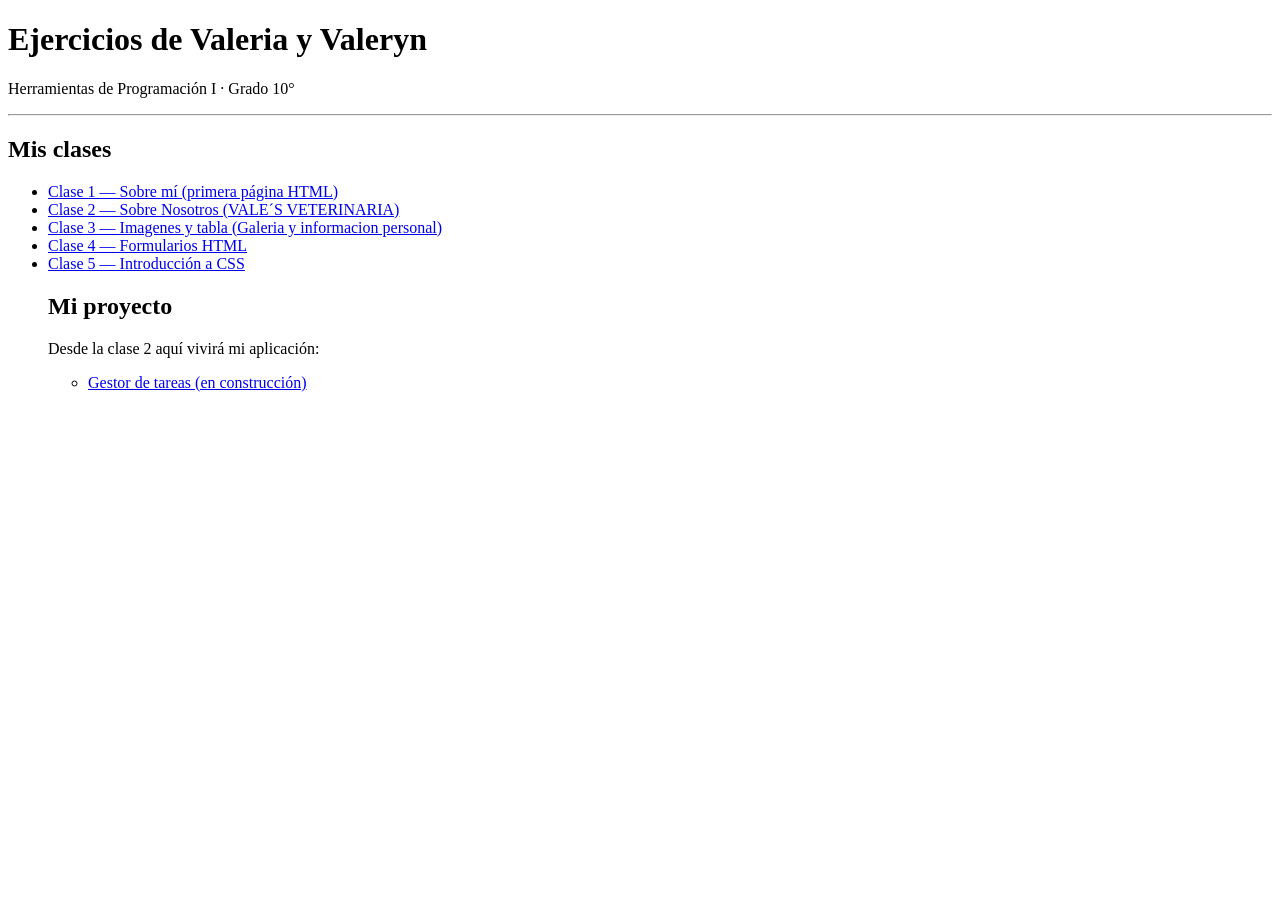
==== index.html @ a0f02c29 "valeryn and valeria" ====
<!DOCTYPE html>
<html lang="es">
<head>
  <meta charset="UTF-8">
  <meta name="viewport" content="width=device-width, initial-scale=1.0">
  <title>Ejercicios · Herramientas de Programación I</title>
</head>
<body>
  <h1>Ejercicios de Valeria y Valeryn</h1>
  <p>Herramientas de Programación I · Grado 10°</p>

  <hr>

  <h2>Mis clases</h2>
  <ul>
    <li><a href="clase01/index.html">Clase 1 — Sobre mí (primera página HTML)</a></li>
    <li><a href="clase02/index.html">Clase 2 — Sobre Nosotros (VALE´S VETERINARIA)</a></li>
    <li><a href="clase03/index.html">Clase 3 — Imagenes y tabla (Galeria y informacion personal)</a></li>
    <li><a href="clase04/index.html">Clase 4 — Formularios HTML</a></li>
    <li><a href="clase05/index.html/styles.css">Clase 5 — Introducción a CSS</a></li>

  <h2>Mi proyecto</h2>
  <p>Desde la clase 2 aquí vivirá mi aplicación:</p>
  <ul>
    <li><a href="proyecto/index.html">Gestor de tareas (en construcción)</a></li>
  </ul>
</body>
</html>
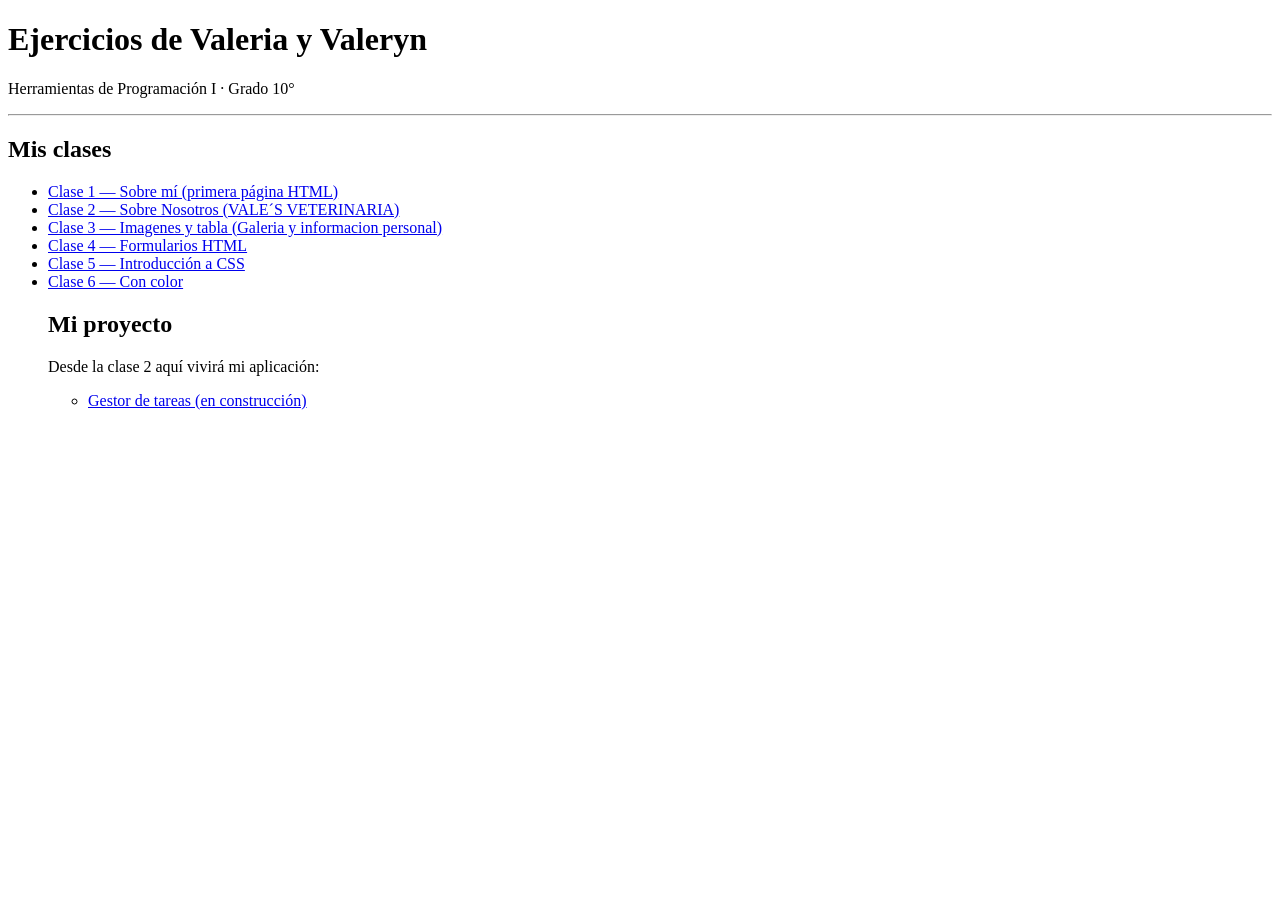
==== commit 806454d4: "valeryn and valeria" ====
--- a/index.html
+++ b/index.html
@@ -4,6 +4,7 @@
   <meta charset="UTF-8">
   <meta name="viewport" content="width=device-width, initial-scale=1.0">
   <title>Ejercicios · Herramientas de Programación I</title>
+  <link rel="stylesheet" href="styles.css">
 </head>
 <body>
   <h1>Ejercicios de Valeria y Valeryn</h1>
@@ -17,7 +18,8 @@
     <li><a href="clase02/index.html">Clase 2 — Sobre Nosotros (VALE´S VETERINARIA)</a></li>
     <li><a href="clase03/index.html">Clase 3 — Imagenes y tabla (Galeria y informacion personal)</a></li>
     <li><a href="clase04/index.html">Clase 4 — Formularios HTML</a></li>
-    <li><a href="clase05/index.html/styles.css">Clase 5 — Introducción a CSS</a></li>
+    <li><a href="clase05/index.html">Clase 5 — Introducción a CSS</a></li>
+    <li><a href="clase06/index.html">Clase 6 — Con color </a></li>
 
   <h2>Mi proyecto</h2>
   <p>Desde la clase 2 aquí vivirá mi aplicación:</p>
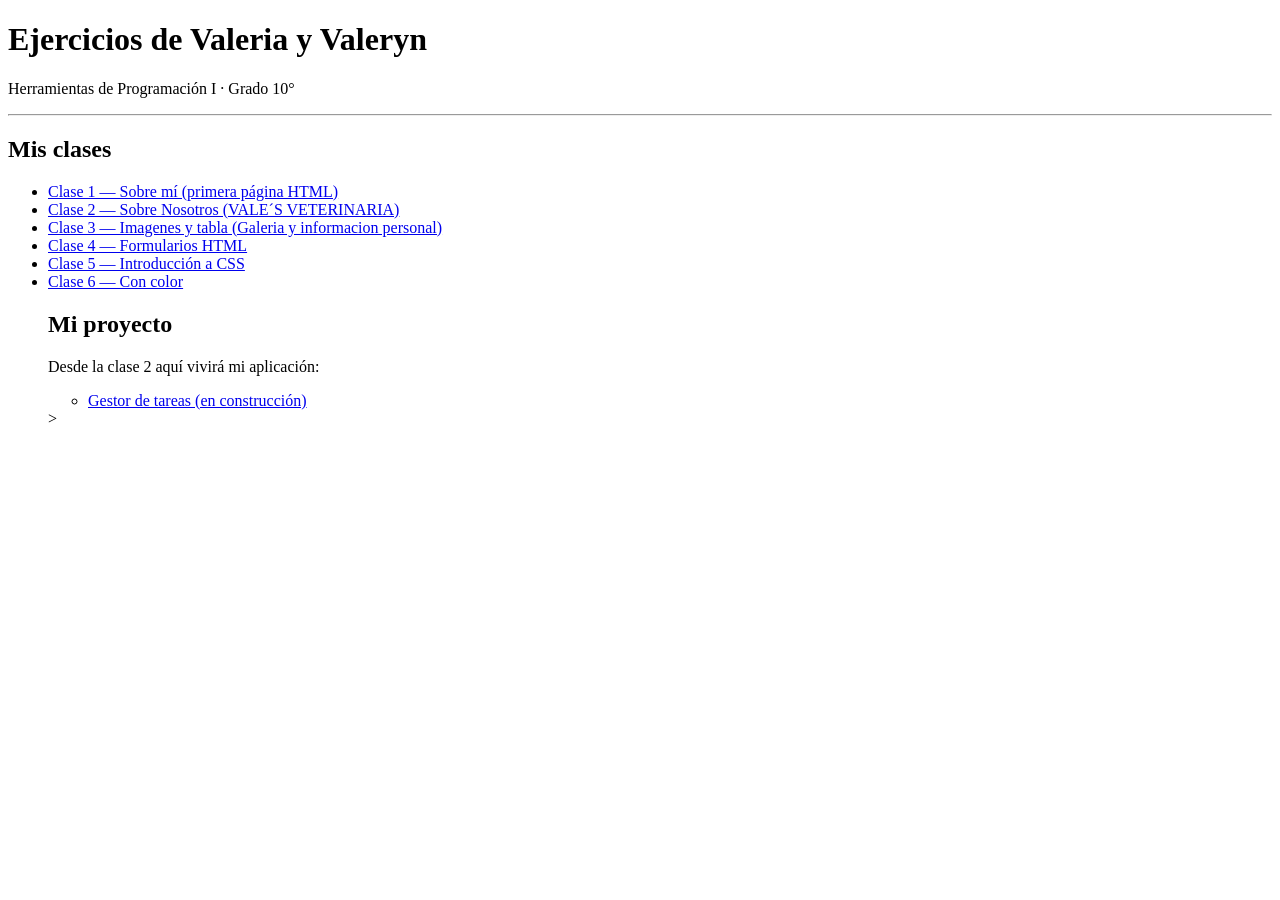
==== commit 876b311e: "valeryn and valeria" ====
--- a/index.html
+++ b/index.html
@@ -19,7 +19,7 @@
     <li><a href="clase03/index.html">Clase 3 — Imagenes y tabla (Galeria y informacion personal)</a></li>
     <li><a href="clase04/index.html">Clase 4 — Formularios HTML</a></li>
     <li><a href="clase05/index.html">Clase 5 — Introducción a CSS</a></li>
-    <li><a href="clase06/index.html">Clase 6 — Con color </a></li>
+    <li><a href="clase06/index.html">Clase 6 — Con color</a></li>
 
   <h2>Mi proyecto</h2>
   <p>Desde la clase 2 aquí vivirá mi aplicación:</p>
@@ -27,4 +27,4 @@
     <li><a href="proyecto/index.html">Gestor de tareas (en construcción)</a></li>
   </ul>
 </body>
-</html>+</html>>
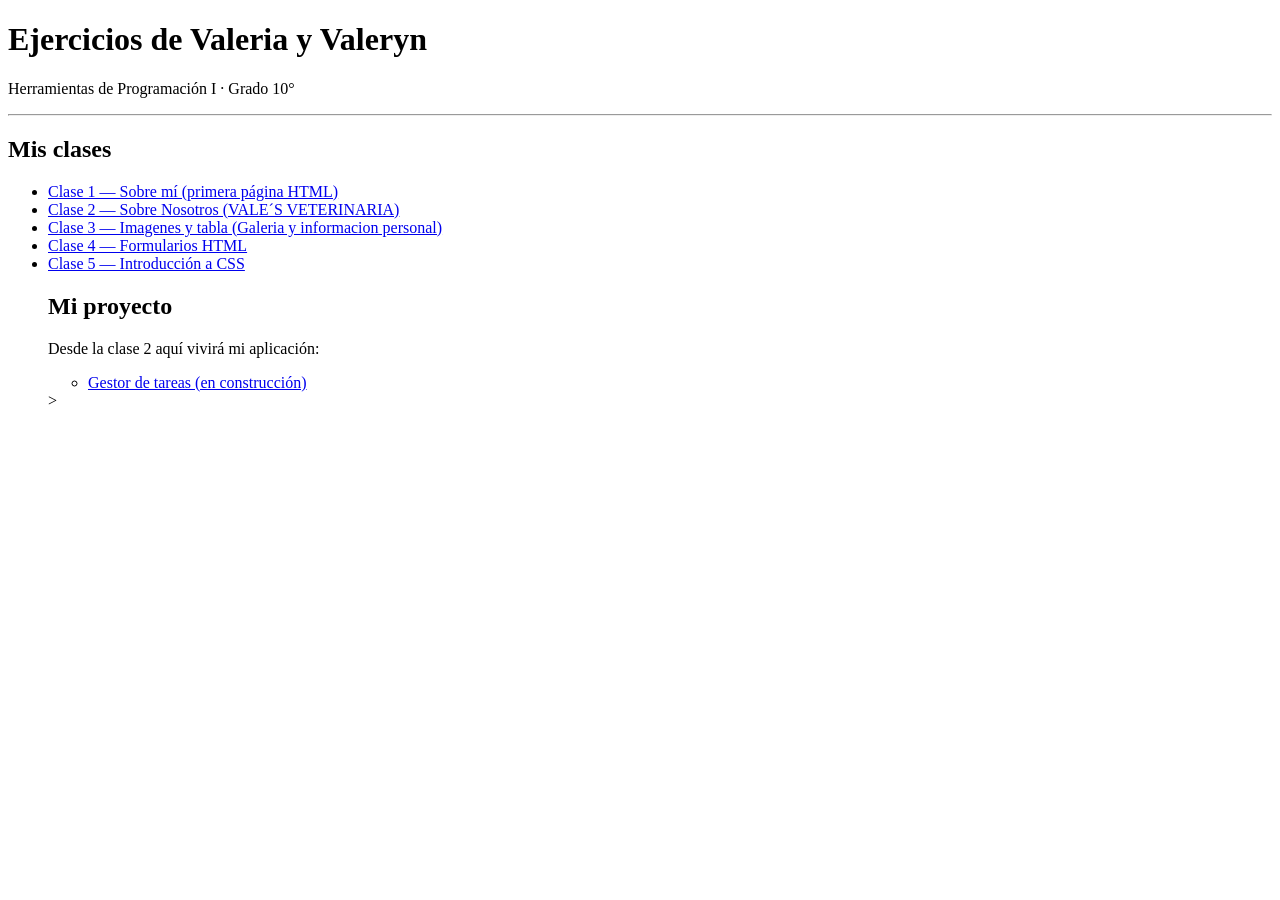
==== commit ac6546cd: "valeria and valeryn" ====
--- a/index.html
+++ b/index.html
@@ -19,7 +19,6 @@
     <li><a href="clase03/index.html">Clase 3 — Imagenes y tabla (Galeria y informacion personal)</a></li>
     <li><a href="clase04/index.html">Clase 4 — Formularios HTML</a></li>
     <li><a href="clase05/index.html">Clase 5 — Introducción a CSS</a></li>
-    <li><a href="clase06/index.html">Clase 6 — Con color</a></li>
 
   <h2>Mi proyecto</h2>
   <p>Desde la clase 2 aquí vivirá mi aplicación:</p>
